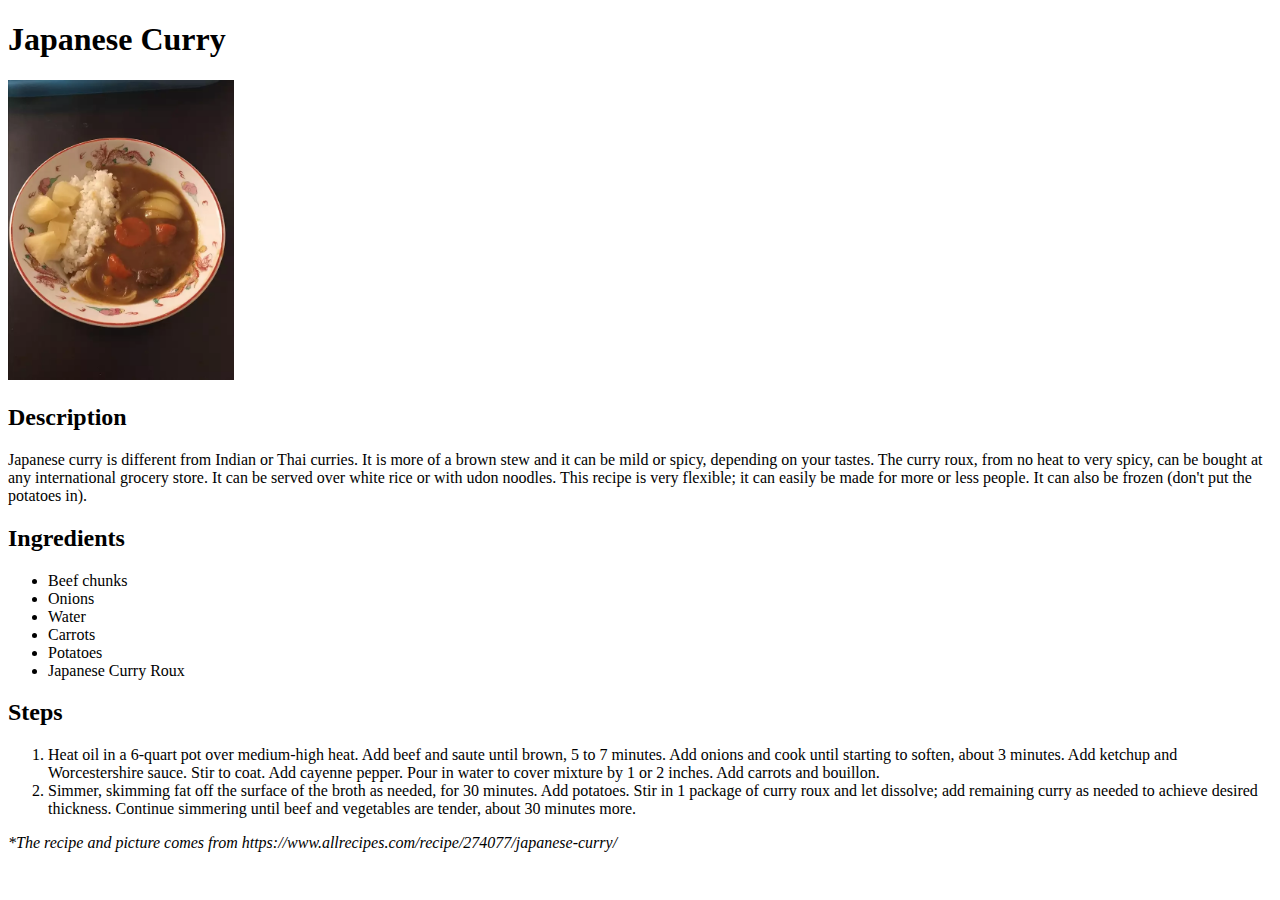
==== recipes/japanese_curry.html @ 7d07ef4b "Make Recipe Page Content" ====
<!DOCTYPE html>
<html lang="en">
<head>
    <meta charset="UTF-8">
    <meta http-equiv="X-UA-Compatible" content="IE=edge">
    <meta name="viewport" content="width=device-width, initial-scale=1.0">
    <title>Japanese Curry</title>
</head>
<body>
    <h1>Japanese Curry</h1>

    <img src="./images/curry.webp" height="300px" alt="Japanese curry picture">
    <h2>Description</h1>
    <p>Japanese curry is different from Indian or Thai curries. It is more of a brown stew and it can be mild or spicy, depending on your tastes. The curry roux, from no heat to very spicy, can be bought at any international grocery store. It can be served over white rice or with udon noodles. This recipe is very flexible; it can easily be made for more or less people. It can also be frozen (don't put the potatoes in).</p>
    
    
    <h2>Ingredients</h2>
    <ul>
        <li>Beef chunks</li>
        <li>Onions</li>
        <li>Water</li>
        <li>Carrots</li>
        <li>Potatoes</li>
        <li>Japanese Curry Roux</li>
    </ul>
    <h2>Steps</h2>
    <ol>
        <li>Heat oil in a 6-quart pot over medium-high heat. Add beef and saute until brown, 5 to 7 minutes. Add onions and cook until starting to soften, about 3 minutes. Add ketchup and Worcestershire sauce. Stir to coat. Add cayenne pepper. Pour in water to cover mixture by 1 or 2 inches. Add carrots and bouillon.</li>
        <li>Simmer, skimming fat off the surface of the broth as needed, for 30 minutes. Add potatoes. Stir in 1 package of curry roux and let dissolve; add remaining curry as needed to achieve desired thickness. Continue simmering until beef and vegetables are tender, about 30 minutes more.</li>
    </ol>


<p><em>*The recipe and picture comes from https://www.allrecipes.com/recipe/274077/japanese-curry/ </em></p>

</body>
</html>
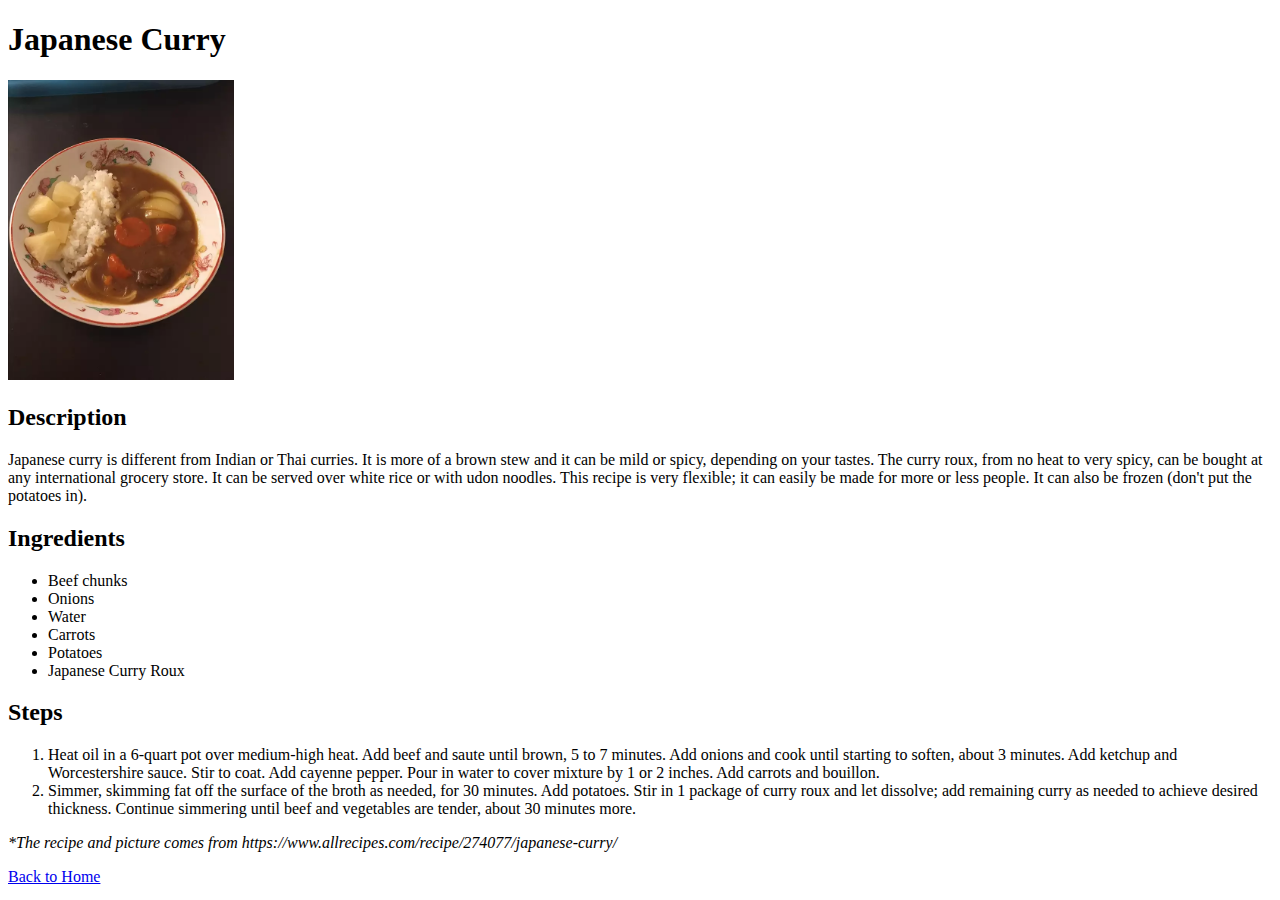
==== commit 1834790e: "Add More Recipes" ====
--- a/recipes/japanese_curry.html
+++ b/recipes/japanese_curry.html
@@ -31,7 +31,7 @@
 
 
 <p><em>*The recipe and picture comes from https://www.allrecipes.com/recipe/274077/japanese-curry/ </em></p>
-
+<a href="../index.html">Back to Home</a>
 </body>
 </html>
 
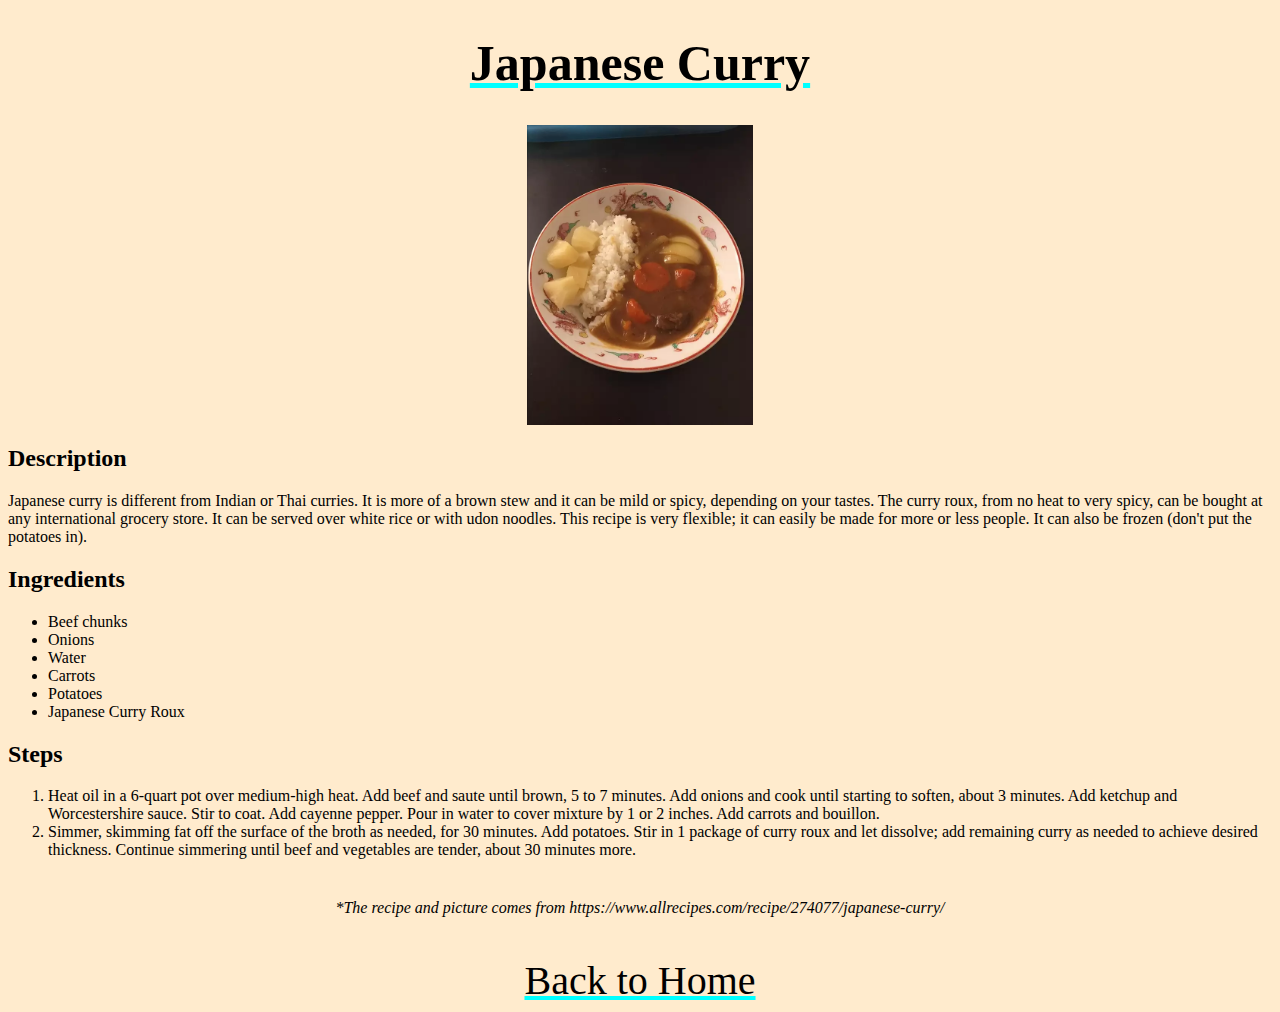
==== commit 784ba41d: "Add style.css" ====
--- a/recipes/japanese_curry.html
+++ b/recipes/japanese_curry.html
@@ -5,9 +5,10 @@
     <meta http-equiv="X-UA-Compatible" content="IE=edge">
     <meta name="viewport" content="width=device-width, initial-scale=1.0">
     <title>Japanese Curry</title>
+    <link rel="stylesheet" href="../style.css">
 </head>
 <body>
-    <h1>Japanese Curry</h1>
+    <h1 class="menu_name">Japanese Curry</h1>
 
     <img src="./images/curry.webp" height="300px" alt="Japanese curry picture">
     <h2>Description</h1>
@@ -30,8 +31,8 @@
     </ol>
 
 
-<p><em>*The recipe and picture comes from https://www.allrecipes.com/recipe/274077/japanese-curry/ </em></p>
-<a href="../index.html">Back to Home</a>
+<p class="credit"><em>*The recipe and picture comes from https://www.allrecipes.com/recipe/274077/japanese-curry/ </em></p>
+<a id ='home' href="../index.html">Back to Home</a>
 </body>
 </html>
 
--- a/style.css
+++ b/style.css
@@ -0,0 +1,51 @@
+body {
+    background-color: blanchedalmond;
+    font-family:Georgia, 'Times New Roman', Times, serif;
+}
+
+h1 {
+    font-size:50px;
+}
+
+
+#recipes {
+    margin-top:100px;
+    list-style:none;
+    margin-left:20px; 
+  }
+#recipes li {
+    margin-bottom:50px;
+}
+
+
+a {
+  text-decoration-color:aqua;
+  color: black;
+  font-size:40px;
+  
+}
+
+img{
+    display:block;
+    margin-left:auto;
+    margin-right:auto;
+}
+
+
+#home {
+    display:block;
+    text-align:center;
+}
+
+.menu_name{
+    text-align:center;
+    text-decoration:underline;
+    text-decoration-color:aqua
+}
+
+
+.credit{
+    text-align:center;
+    margin-top:40px;
+    margin-bottom:40px;
+}